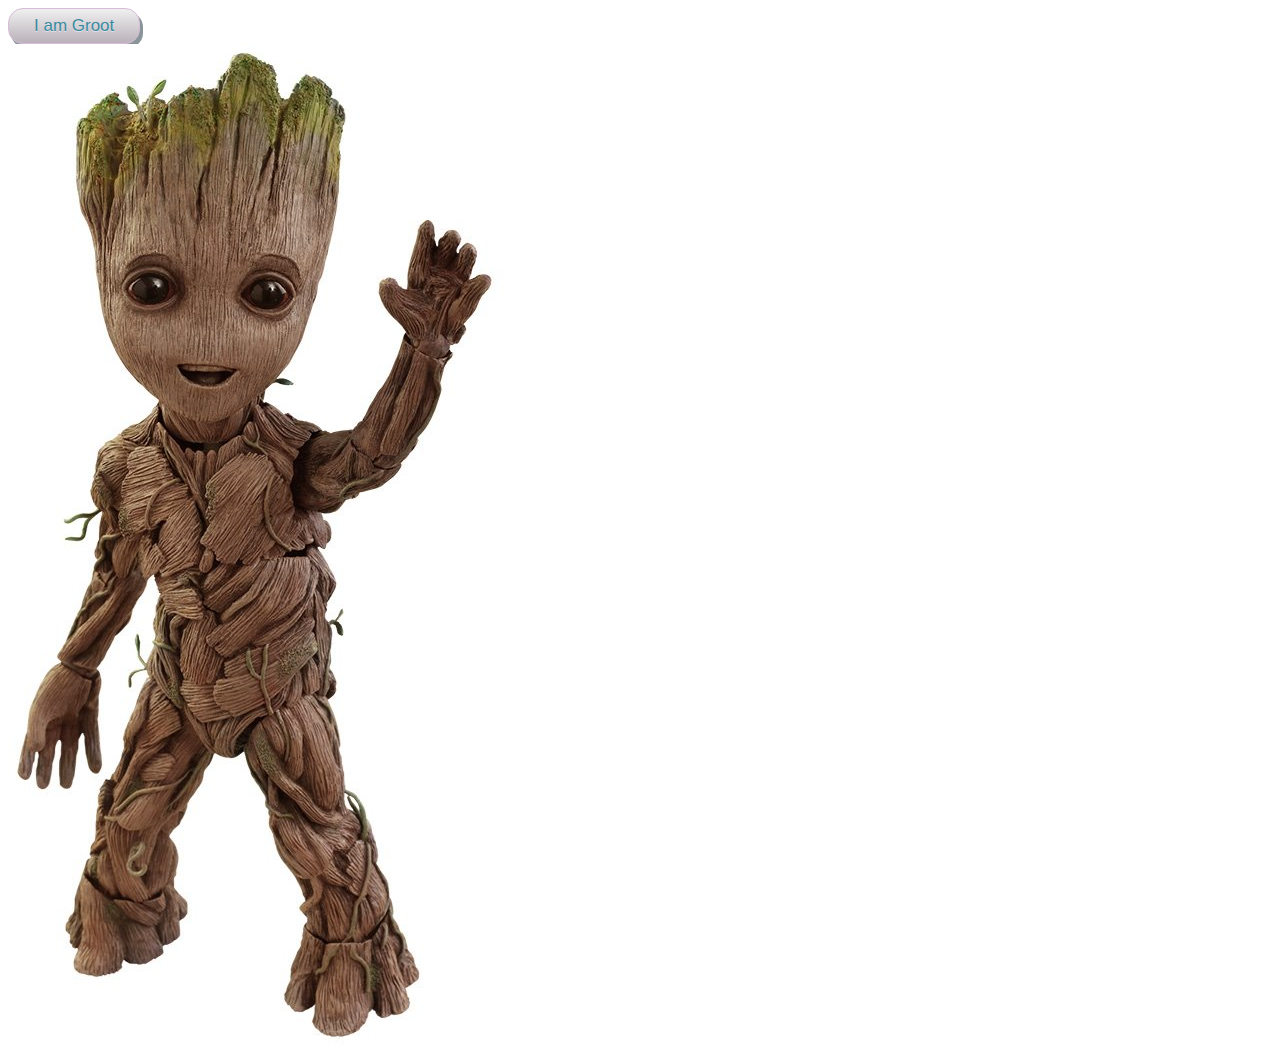
==== 20190426_/index.html @ 1db16812 "190426_1944 groot" ====
<!DOCTYPE html>
<html lang="en">
<head>
    <meta charset="UTF-8">
    <meta name="viewport" content="width=device-width, initial-scale=1.0">
    <meta http-equiv="X-UA-Compatible" content="ie=edge">
    <title>#DontSpoilTheEndgame</title>
    <link rel="stylesheet" href="styles.css">
</head>
<body>
    <a href="#" class="myButton">I am Groot</a>
    <div>
        <img src="groot_.jpg">
    </div>


    
</body>
</html>
---- 20190426_/styles.css ----
.myButton {
	-moz-box-shadow: 3px 4px 0px 0px #899599;
	-webkit-box-shadow: 3px 4px 0px 0px #899599;
	box-shadow: 3px 4px 0px 0px #899599;
	background:-webkit-gradient(linear, left top, left bottom, color-stop(0.05, #ededed), color-stop(1, #bab1ba));
	background:-moz-linear-gradient(top, #ededed 5%, #bab1ba 100%);
	background:-webkit-linear-gradient(top, #ededed 5%, #bab1ba 100%);
	background:-o-linear-gradient(top, #ededed 5%, #bab1ba 100%);
	background:-ms-linear-gradient(top, #ededed 5%, #bab1ba 100%);
	background:linear-gradient(to bottom, #ededed 5%, #bab1ba 100%);
	filter:progid:DXImageTransform.Microsoft.gradient(startColorstr='#ededed', endColorstr='#bab1ba',GradientType=0);
	background-color:#ededed;
	-moz-border-radius:15px;
	-webkit-border-radius:15px;
	border-radius:15px;
	border:1px solid #d6bcd6;
	display:inline-block;
	cursor:pointer;
	color:#3a8a9e;
	font-family:Arial;
	font-size:17px;
	padding:7px 25px;
	text-decoration:none;
	text-shadow:0px 1px 0px #e1e2ed;
}
.myButton:hover {
	background:-webkit-gradient(linear, left top, left bottom, color-stop(0.05, #bab1ba), color-stop(1, #ededed));
	background:-moz-linear-gradient(top, #bab1ba 5%, #ededed 100%);
	background:-webkit-linear-gradient(top, #bab1ba 5%, #ededed 100%);
	background:-o-linear-gradient(top, #bab1ba 5%, #ededed 100%);
	background:-ms-linear-gradient(top, #bab1ba 5%, #ededed 100%);
	background:linear-gradient(to bottom, #bab1ba 5%, #ededed 100%);
	filter:progid:DXImageTransform.Microsoft.gradient(startColorstr='#bab1ba', endColorstr='#ededed',GradientType=0);
	background-color:#bab1ba;
}
.myButton:active {
	position:relative;
	top:1px;
}

.div {
    background-color: lightgrey;
    width: 400px;
    border: 15px solid green;
    padding: 200px;
    margin: 20px;
  }
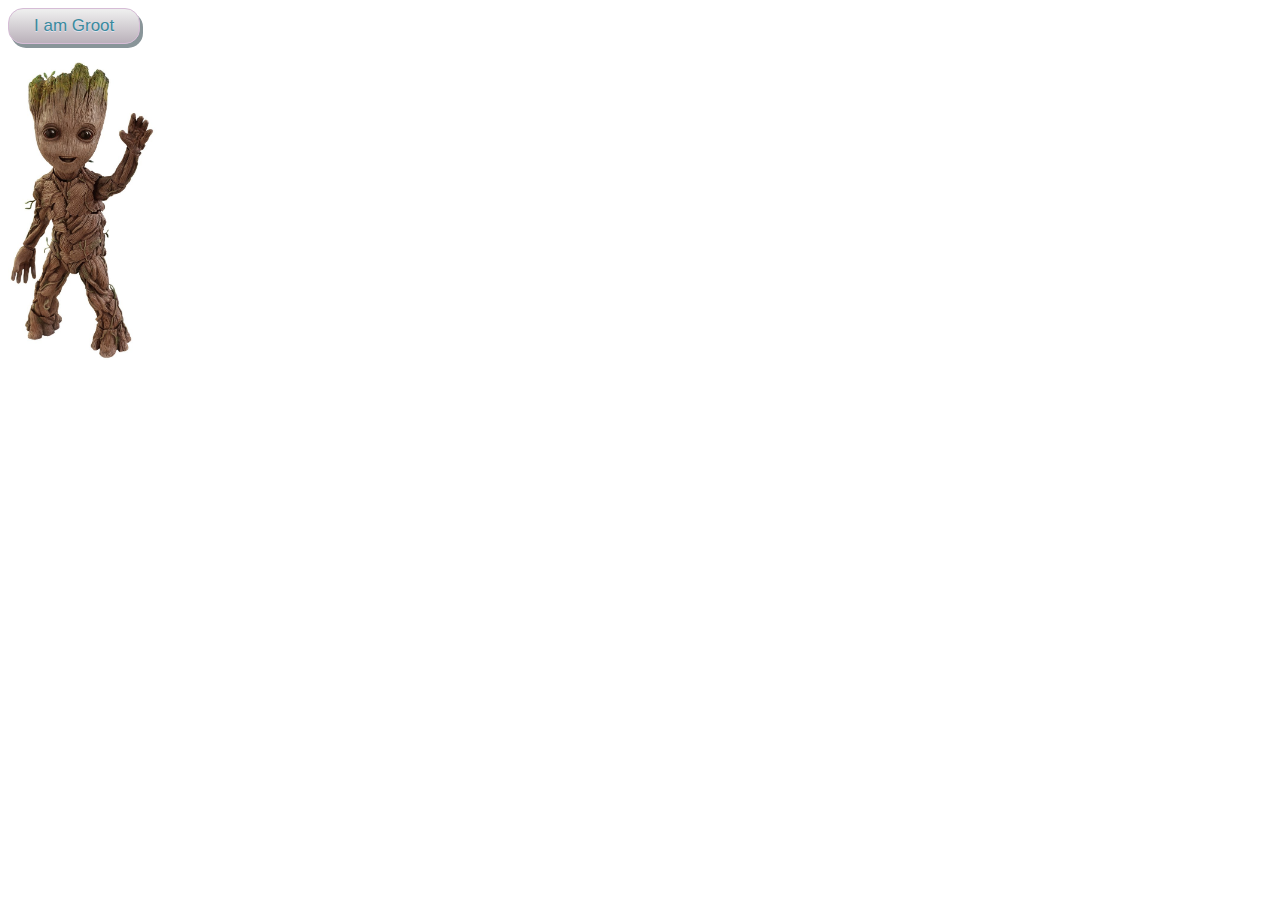
==== commit 7529b1d2: "20190426_2005" ====
--- a/20190426_/index.html
+++ b/20190426_/index.html
@@ -9,11 +9,13 @@
 </head>
 <body>
     <a href="#" class="myButton">I am Groot</a>
-    <div>
-        <img src="groot_.jpg">
-    </div>
+    <div></div>
+        <p></p>
+        <img src="groot_.jpg" height="300px">
+        <div></div>
+        <div></div>
 
-
+        
     
 </body>
 </html>--- a/20190426_/styles.css
+++ b/20190426_/styles.css
@@ -21,7 +21,7 @@
 	font-size:17px;
 	padding:7px 25px;
 	text-decoration:none;
-	text-shadow:0px 1px 0px #e1e2ed;
+    text-shadow:0px 1px 0px #e1e2ed;    
 }
 .myButton:hover {
 	background:-webkit-gradient(linear, left top, left bottom, color-stop(0.05, #bab1ba), color-stop(1, #ededed));
@@ -44,4 +44,8 @@
     border: 15px solid green;
     padding: 200px;
     margin: 20px;
-  }+  }
+
+.div:hover {
+    -webkit-transform:rotate(180deg);
+    transform:rotate(180deg);